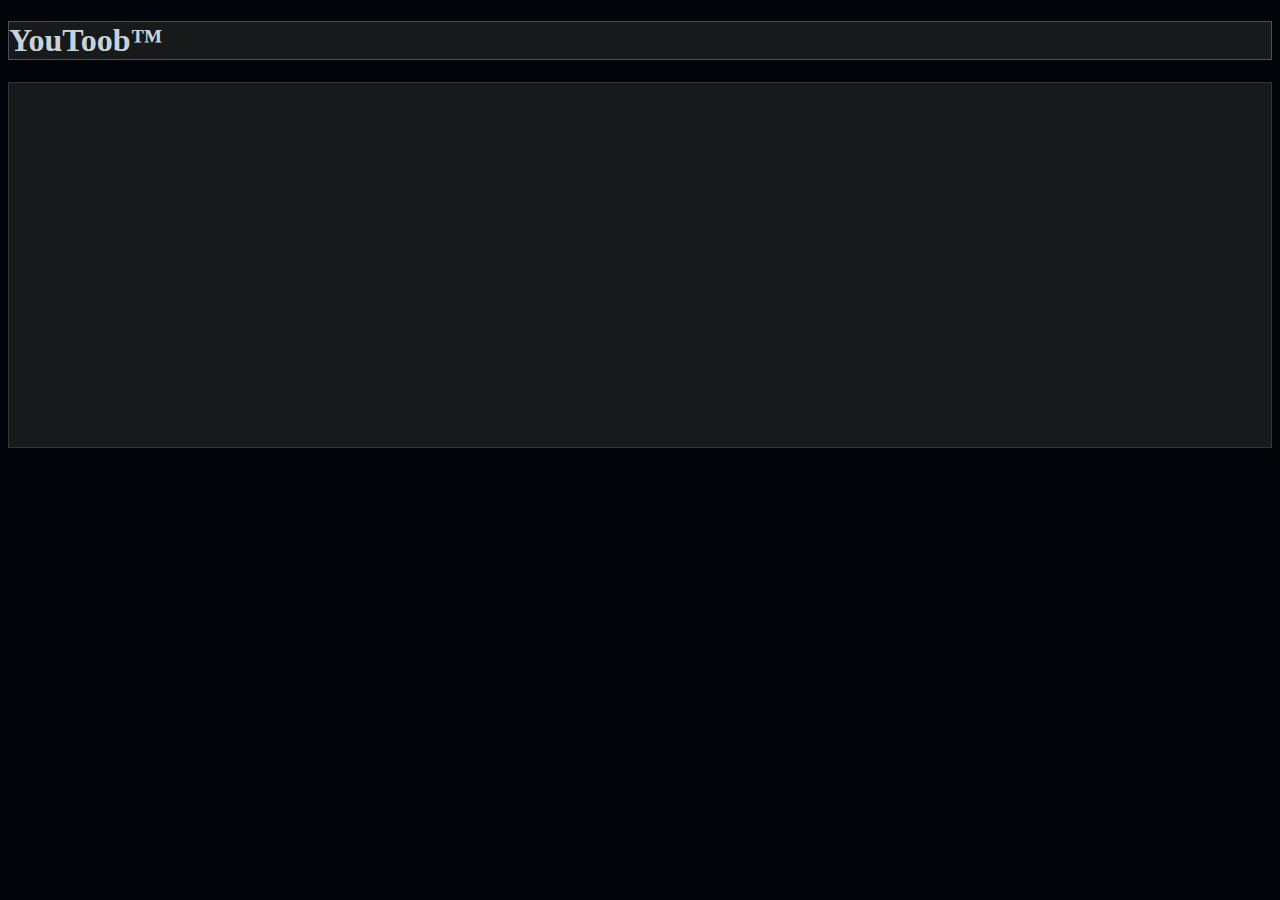
==== index.html @ 6a6b33b2 "Create separate CSS and JS files" ====
<!DOCTYPE html>
<html>
    <head>
        <title>YouToob&#8482</title>
        <meta name="description" content="YouToob">
        <meta name="author" content="Jonathan Ingram">
        <link rel="stylesheet" href="main.css">
    </head>
    <body>
        <div class="header">
            <h1>YouToob&#8482</h1>
        </div>
        <div class="center">
            <iframe
            id="ytplayer"
            type="text/html"
            style="width: 640px; height: 360px; left: 0px; top:0px;"
            src="https://www.youtube.com/embed/muJK8Rx-Yhc?playlist=muJK8Rx-Yhc&loop=1"
            frameborder="0">
            </iframe>
        </div>
        
    </body>
</html>
---- main.css ----
body{
    background-color: #010409;
}
div.header{
    
    background-color: #17191b
}
h1{
    color: #c9d1d9;
    border-style: solid;
    border-width: thin;
    border-color: #484f58;
}
div.center{
    text-align: center;
    border-style: solid;
    border-width: thin;
    border-color: #30363d;
    background-color: #17191b
}
iframe.ytplayer{
    border-style: groove;
    border-width: thick;
    border-color: #30363d;
    display: block;
    margin-left: auto;
    margin-right: auto;
}
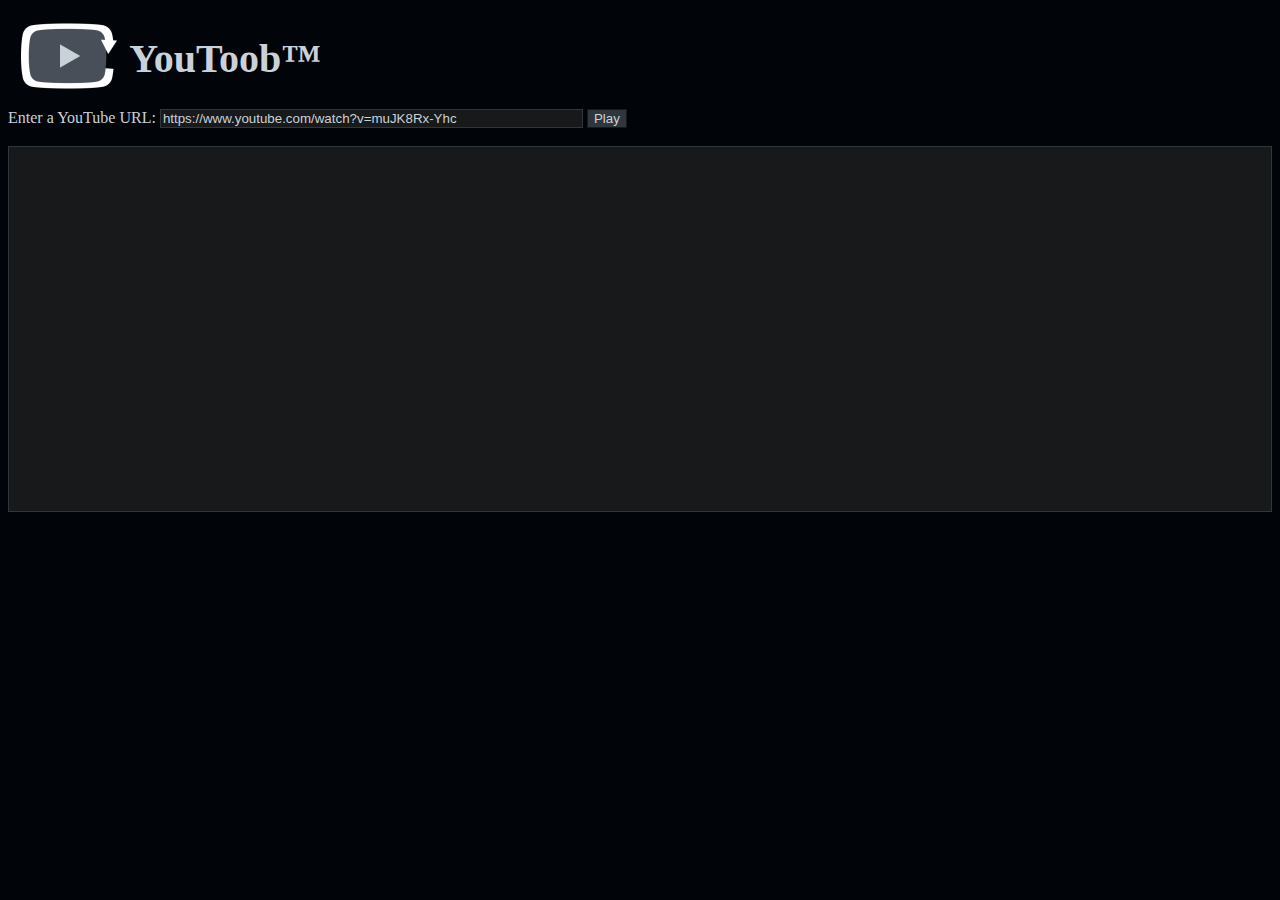
==== commit 57cf0729: "Add javascript to get user input url and retrieve embedded youtube link" ====
--- a/index.html
+++ b/index.html
@@ -5,20 +5,52 @@
         <meta name="description" content="YouToob">
         <meta name="author" content="Jonathan Ingram">
         <link rel="stylesheet" href="main.css">
+        <!--favicon generated using inkscape and application formatting done by favicomatic.com-->
+        <link rel="apple-touch-icon-precomposed" sizes="57x57" href="./img/apple-touch-icon-57x57.png" />
+        <link rel="apple-touch-icon-precomposed" sizes="114x114" href="./img/apple-touch-icon-114x114.png" />
+        <link rel="apple-touch-icon-precomposed" sizes="72x72" href="./img/apple-touch-icon-72x72.png" />
+        <link rel="apple-touch-icon-precomposed" sizes="144x144" href="./img/apple-touch-icon-144x144.png" />
+        <link rel="apple-touch-icon-precomposed" sizes="60x60" href="./img/apple-touch-icon-60x60.png" />
+        <link rel="apple-touch-icon-precomposed" sizes="120x120" href="./img/apple-touch-icon-120x120.png" />
+        <link rel="apple-touch-icon-precomposed" sizes="76x76" href="./img/apple-touch-icon-76x76.png" />
+        <link rel="apple-touch-icon-precomposed" sizes="152x152" href="./img/apple-touch-icon-152x152.png" />
+        <link rel="icon" type="image/png" href="./img/favicon-196x196.png" sizes="196x196" />
+        <link rel="icon" type="image/png" href="./img/favicon-96x96.png" sizes="96x96" />
+        <link rel="icon" type="image/png" href="./img/favicon-32x32.png" sizes="32x32" />
+        <link rel="icon" type="image/png" href="./img/favicon-16x16.png" sizes="16x16" />
+        <link rel="icon" type="image/png" href="./img/favicon-128.png" sizes="128x128" />
+        <link rel="favicon.ico" type="image/x-icon" href="./img/favicon">
+        <meta name="application-name" content="&nbsp;"/>
+        <meta name="msapplication-TileColor" content="#FFFFFF" />
+        <meta name="msapplication-TileImage" content="./img/mstile-144x144.png" />
+        <meta name="msapplication-square70x70logo" content="./img/mstile-70x70.png" />
+        <meta name="msapplication-square150x150logo" content="./img/mstile-150x150.png" />
+        <meta name="msapplication-wide310x150logo" content="./img/mstile-310x150.png" />
+        <meta name="msapplication-square310x310logo" content="./img/mstile-310x310.png" />
     </head>
     <body>
         <div class="header">
-            <h1>YouToob&#8482</h1>
+            <div class="header_image">
+                <image src="./img/favicon-96x96.png"></image>
+            </div>
+            <div class="header_text">
+                <h1>YouToob&#8482</h1>
+            </div>
+        </div>
+        <div class="user_form">
+            <label for="url_field">Enter a YouTube URL:</label>
+            <input type="text" id="url_field" name="url_field" size="50" value="https://www.youtube.com/watch?v=muJK8Rx-Yhc">
+            <input type="button" value="Play" onclick="getURL();return false;"><br><br>
         </div>
         <div class="center">
             <iframe
             id="ytplayer"
             type="text/html"
             style="width: 640px; height: 360px; left: 0px; top:0px;"
-            src="https://www.youtube.com/embed/muJK8Rx-Yhc?playlist=muJK8Rx-Yhc&loop=1"
+            src=""
             frameborder="0">
             </iframe>
         </div>
-        
+        <script src="main.js"></script>
     </body>
 </html>--- a/main.css
+++ b/main.css
@@ -1,15 +1,39 @@
 body{
     background-color: #010409;
+    font-size: 100%;
+}
+div.header_text{
+    display: inline-block;
+    padding-left: 0.5%;
+}
+div.header_image{
+    display: inline-block;
+    padding-left: 1%;
+    padding-right: 0.5%;
 }
 div.header{
-    
-    background-color: #17191b
+    font-size: 1.25em;
+    display: flex;
+    color: #c9d1d9;
 }
-h1{
+
+div.user_form{
     color: #c9d1d9;
+    font-size: 1em;
+}
+input[type="text"]{
+    background-color: #17191b;
+    border-color: #30363d;
+    border-width: thin;
     border-style: solid;
+    color: #c9d1d9;
+}
+input[type="button"]{
+    border-color: #17191b;
+    background-color: #30363d;
     border-width: thin;
-    border-color: #484f58;
+    border-style: solid;
+    color: #c9d1d9;
 }
 div.center{
     text-align: center;
